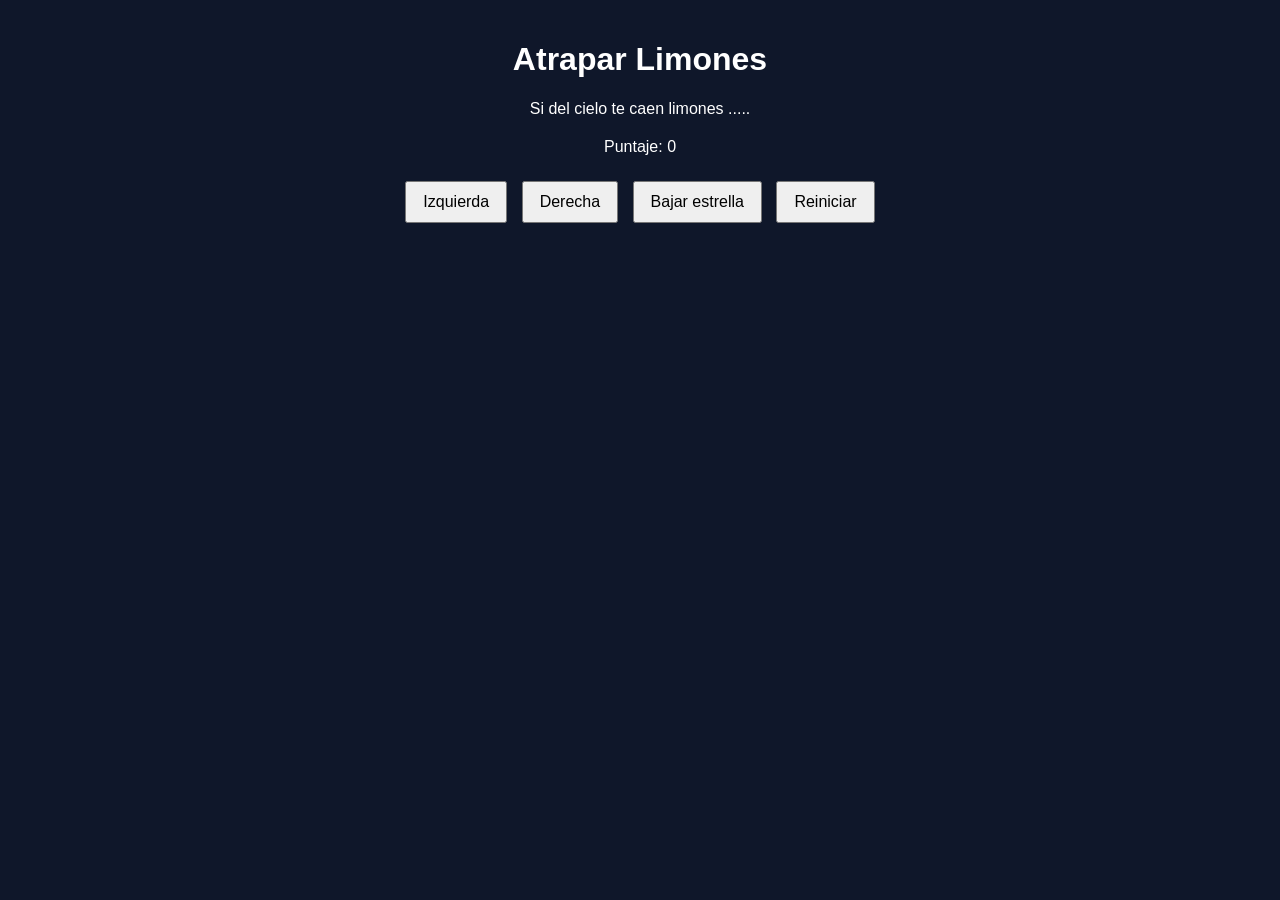
==== limones.html @ 47dec54f "ARCHIVOS BASE CON HOJA DE ESTILOS REFERENCIADA" ====
<!DOCTYPE html>
<html>
<head>
    <link rel="stylesheet" href="limones.css">
  <title>Caza Estrellas</title>
</head>
<body>
  <div class="contenedor">
    <h1>Atrapar Limones</h1>
    <p>Si del cielo te caen limones ..... </p>
    
    <div class="panel">
      <p>Puntaje: <span id="txtPuntaje">0</span></p>
    </div>
    <div class="botones">
      <button>Izquierda</button>
      <button>Derecha</button>
      <button>Bajar estrella</button>
      <button>Reiniciar</button>
    </div>
  </div>

</body>
</html>
---- limones.css ----
body {
  font-family: Arial, sans-serif;
  background-color: #0f172a;
  color: white;
  text-align: center;
  margin: 0;
  padding: 20px;
}

.contenedor {
  max-width: 800px;
  margin: 0 auto;
}

canvas {
  background-color: #111827;
  border: 3px solid #38bdf8;
  display: block;
  margin: 20px auto;
}

.panel {
  margin: 20px 0;
}

.botones button {
  margin: 5px;
  padding: 10px 16px;
  font-size: 16px;
  cursor: pointer;
}
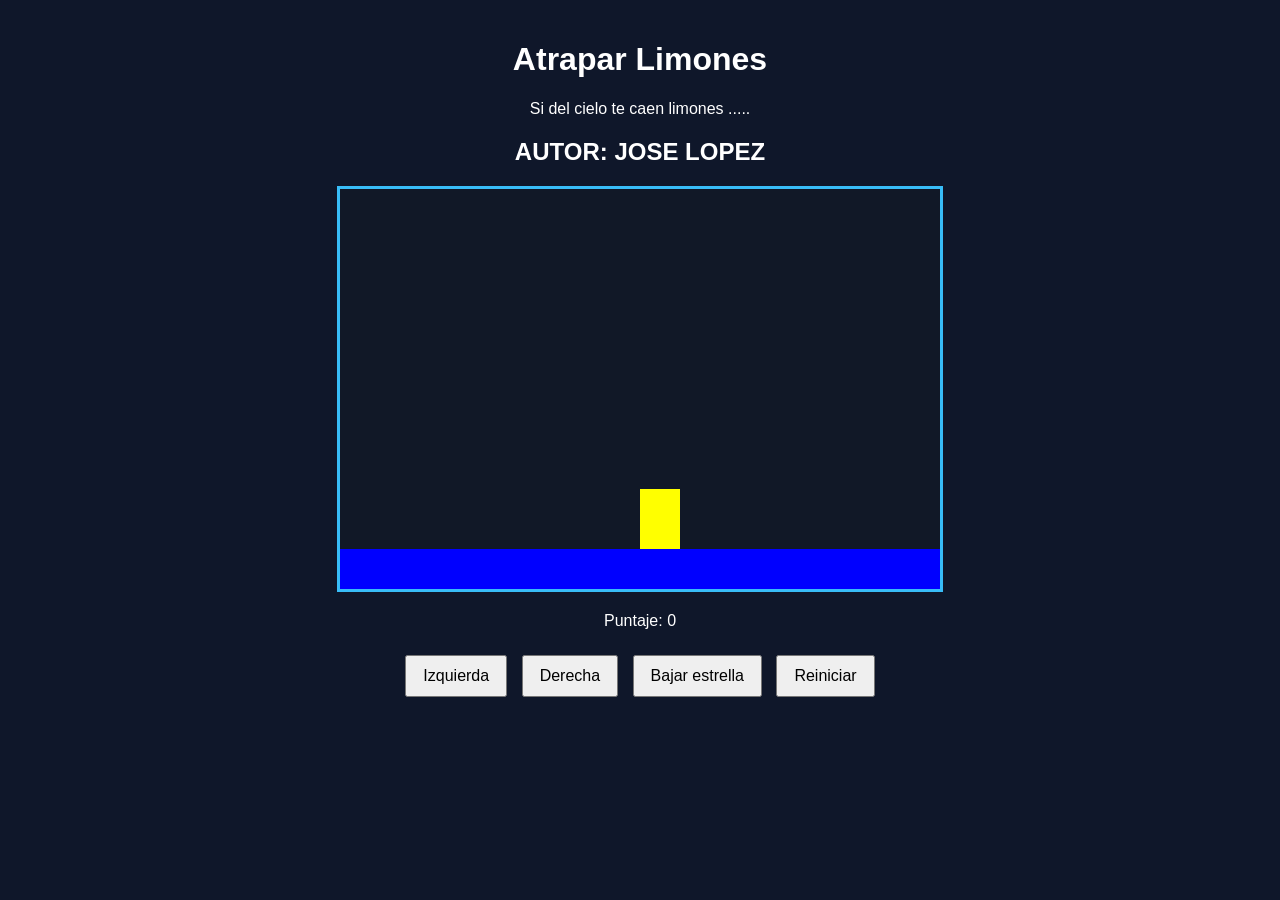
==== commit 28f23c32: "AGREGAR dibujarSuelo Y dibujarPersonaje" ====
--- a/limones.html
+++ b/limones.html
@@ -1,14 +1,15 @@
 <!DOCTYPE html>
 <html>
 <head>
-    <link rel="stylesheet" href="limones.css">
-  <title>Caza Estrellas</title>
+  <link rel="stylesheet" href="limones.css">
+<title>Caza Estrellas</title>
 </head>
-<body>
+<body onload="iniciar()">
   <div class="contenedor">
     <h1>Atrapar Limones</h1>
     <p>Si del cielo te caen limones ..... </p>
-    
+    <h2>AUTOR: JOSE LOPEZ</h2>
+    <canvas id="areaJuego" width="600" height="400"></canvas>
     <div class="panel">
       <p>Puntaje: <span id="txtPuntaje">0</span></p>
     </div>
@@ -19,6 +20,6 @@
       <button>Reiniciar</button>
     </div>
   </div>
-
+  <script src="limones.js"></script>
 </body>
 </html>
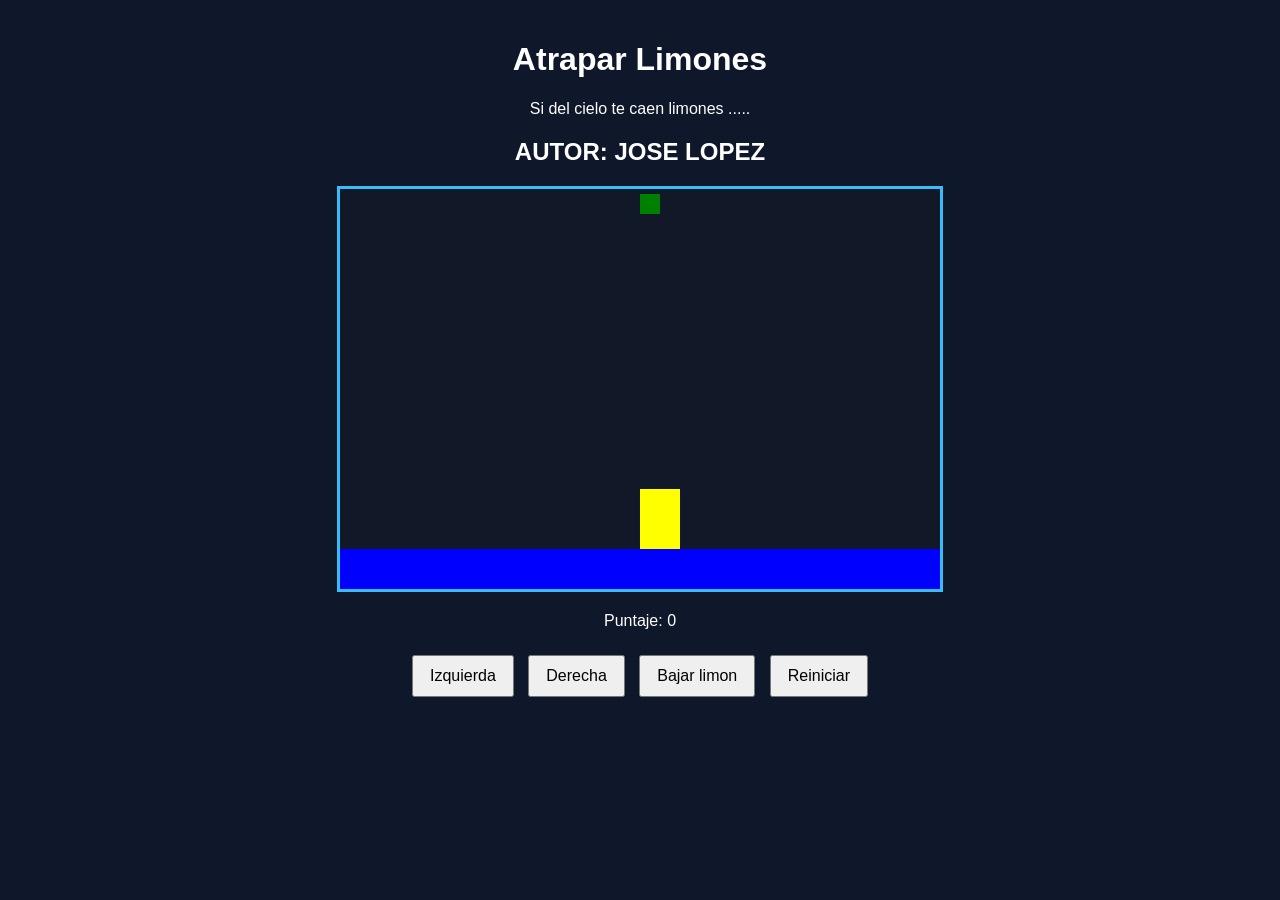
==== commit 1f0b9114: "AGREGAR bajarLimon" ====
--- a/limones.html
+++ b/limones.html
@@ -14,9 +14,9 @@
       <p>Puntaje: <span id="txtPuntaje">0</span></p>
     </div>
     <div class="botones">
-      <button>Izquierda</button>
-      <button>Derecha</button>
-      <button>Bajar estrella</button>
+      <button onclick="moverIzquierda()">Izquierda</button>
+      <button onclick="moverDerecha()">Derecha</button>
+      <button onclick="bajarLimon()">Bajar limon</button>
       <button>Reiniciar</button>
     </div>
   </div>
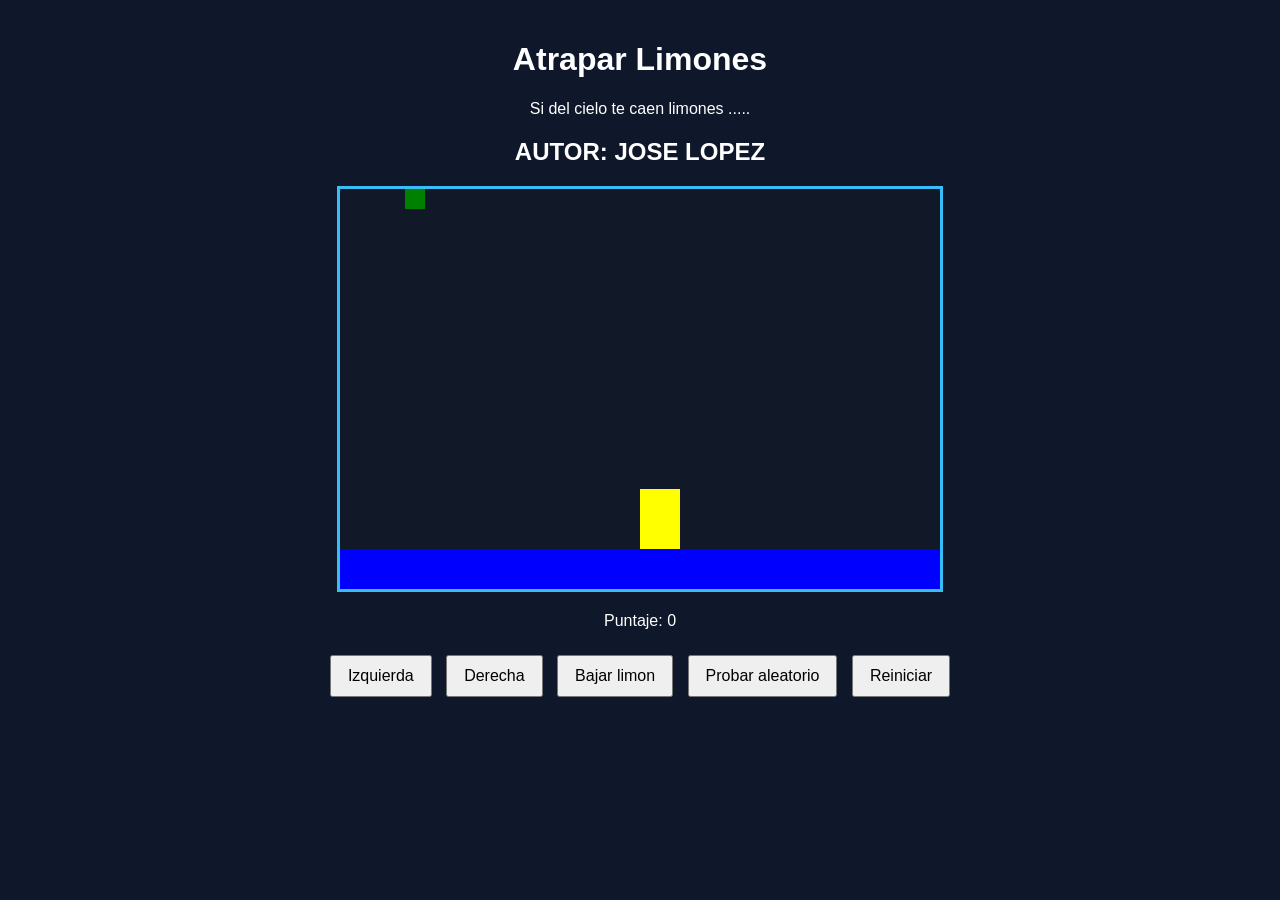
==== commit 31c24dca: "Posicion aleatoria del limon" ====
--- a/limones.html
+++ b/limones.html
@@ -2,6 +2,7 @@
 <html>
 <head>
   <link rel="stylesheet" href="limones.css">
+  <script src="utils.js"></script>
 <title>Caza Estrellas</title>
 </head>
 <body onload="iniciar()">
@@ -17,6 +18,7 @@
       <button onclick="moverIzquierda()">Izquierda</button>
       <button onclick="moverDerecha()">Derecha</button>
       <button onclick="bajarLimon()">Bajar limon</button>
+      <button onclick="probarAleatorio()">Probar aleatorio</button>
       <button>Reiniciar</button>
     </div>
   </div>
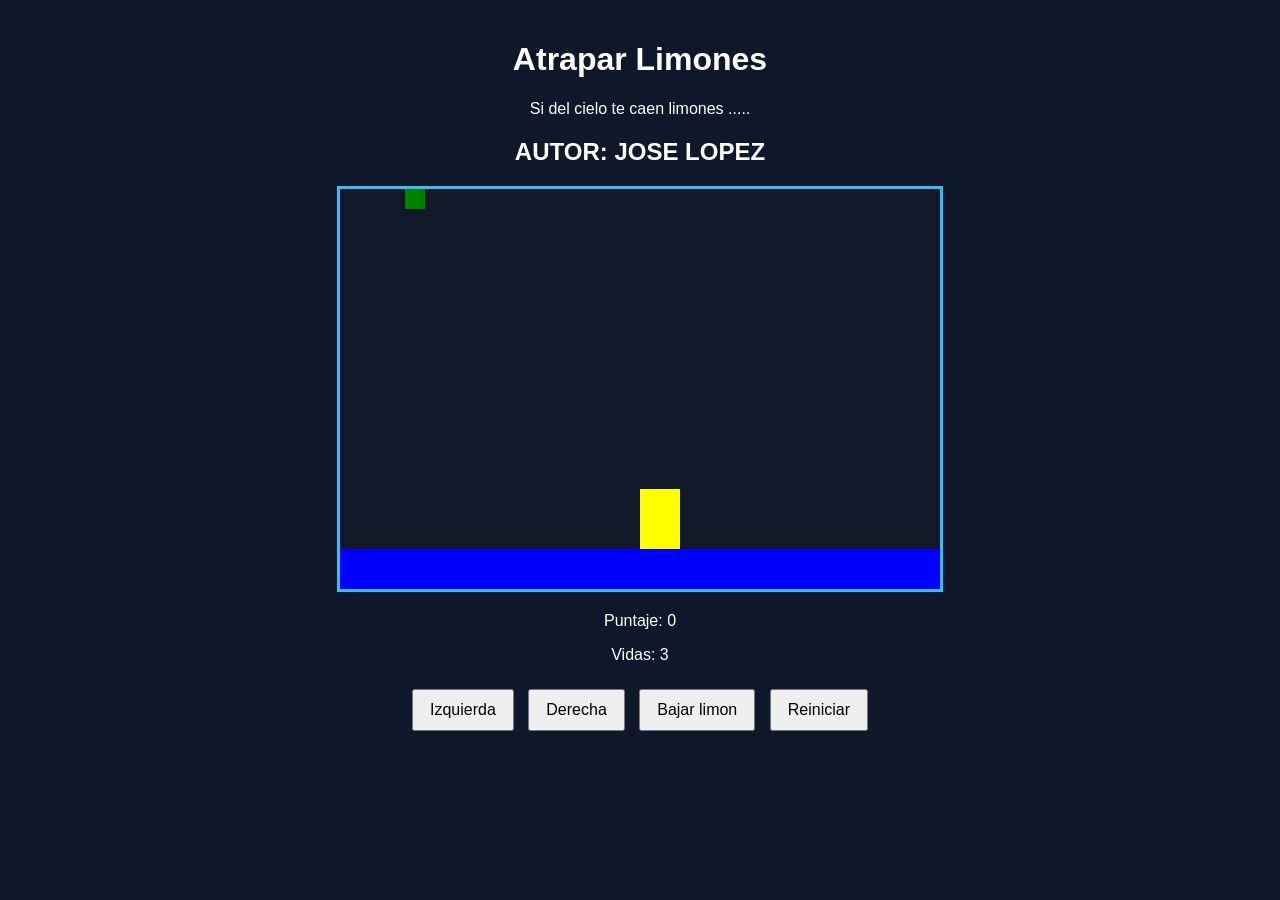
==== commit 298cf78c: "Agrega puntaje y vidas" ====
--- a/limones.html
+++ b/limones.html
@@ -13,12 +13,12 @@
     <canvas id="areaJuego" width="600" height="400"></canvas>
     <div class="panel">
       <p>Puntaje: <span id="txtPuntaje">0</span></p>
+      <p>Vidas: <span id="txtVidas">3</span></p>
     </div>
     <div class="botones">
       <button onclick="moverIzquierda()">Izquierda</button>
       <button onclick="moverDerecha()">Derecha</button>
       <button onclick="bajarLimon()">Bajar limon</button>
-      <button onclick="probarAleatorio()">Probar aleatorio</button>
       <button>Reiniciar</button>
     </div>
   </div>
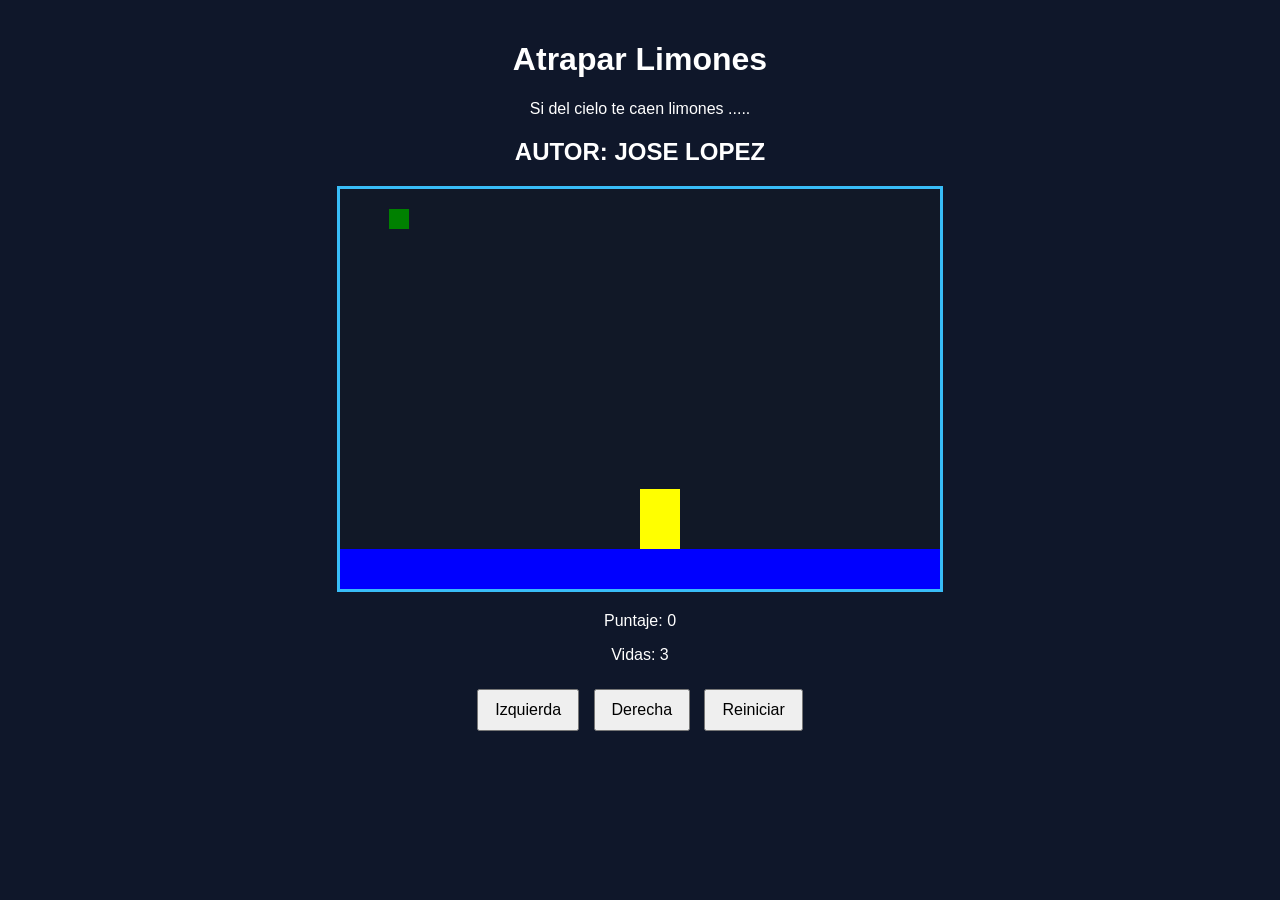
==== commit 26e376e0: "setInterval(Velocidad de caida)" ====
--- a/limones.html
+++ b/limones.html
@@ -18,7 +18,6 @@
     <div class="botones">
       <button onclick="moverIzquierda()">Izquierda</button>
       <button onclick="moverDerecha()">Derecha</button>
-      <button onclick="bajarLimon()">Bajar limon</button>
       <button>Reiniciar</button>
     </div>
   </div>
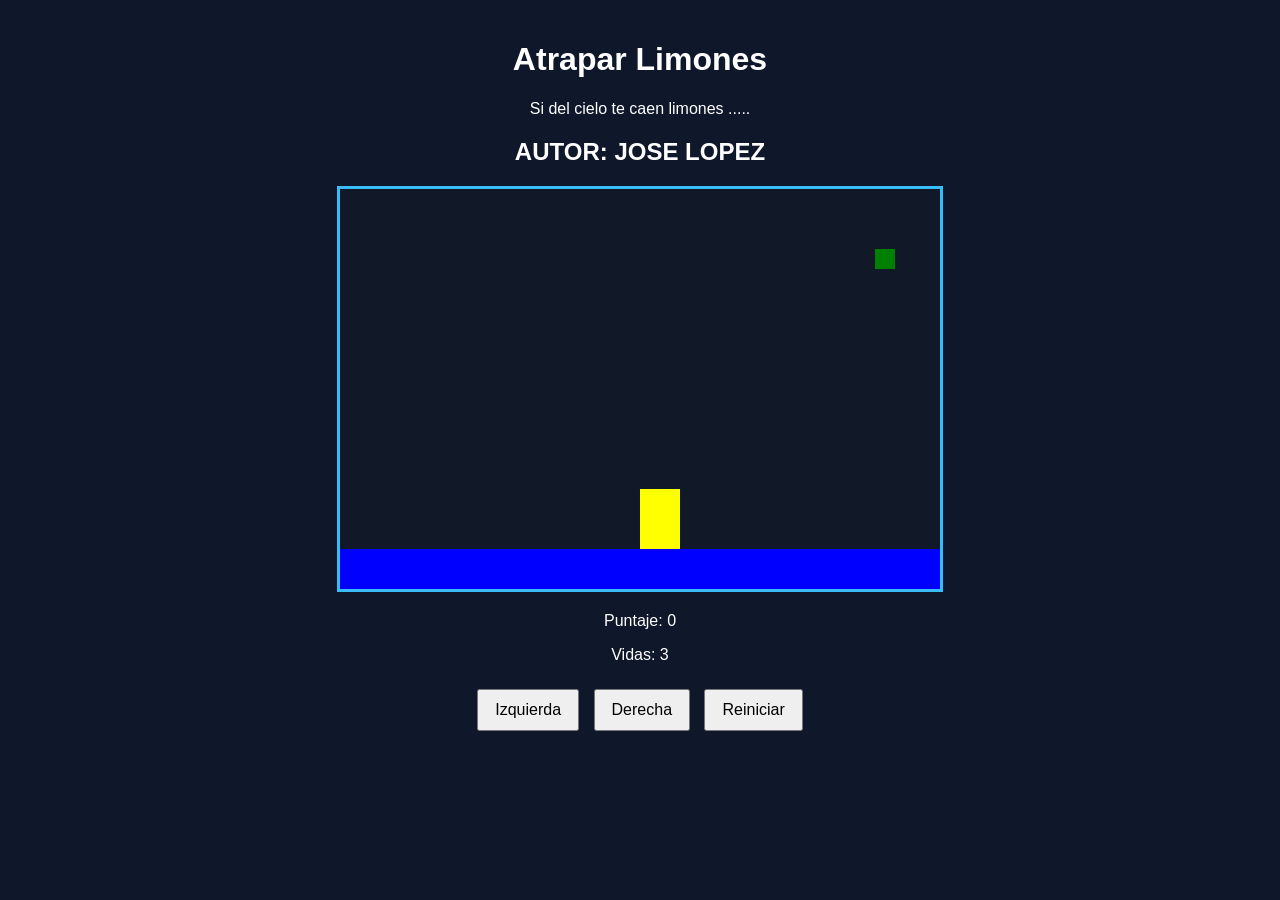
==== commit 612f311d: "Funcion reiniciar" ====
--- a/limones.html
+++ b/limones.html
@@ -18,7 +18,7 @@
     <div class="botones">
       <button onclick="moverIzquierda()">Izquierda</button>
       <button onclick="moverDerecha()">Derecha</button>
-      <button>Reiniciar</button>
+      <button onclick="reiniciar()">Reiniciar</button>
     </div>
   </div>
   <script src="limones.js"></script>
